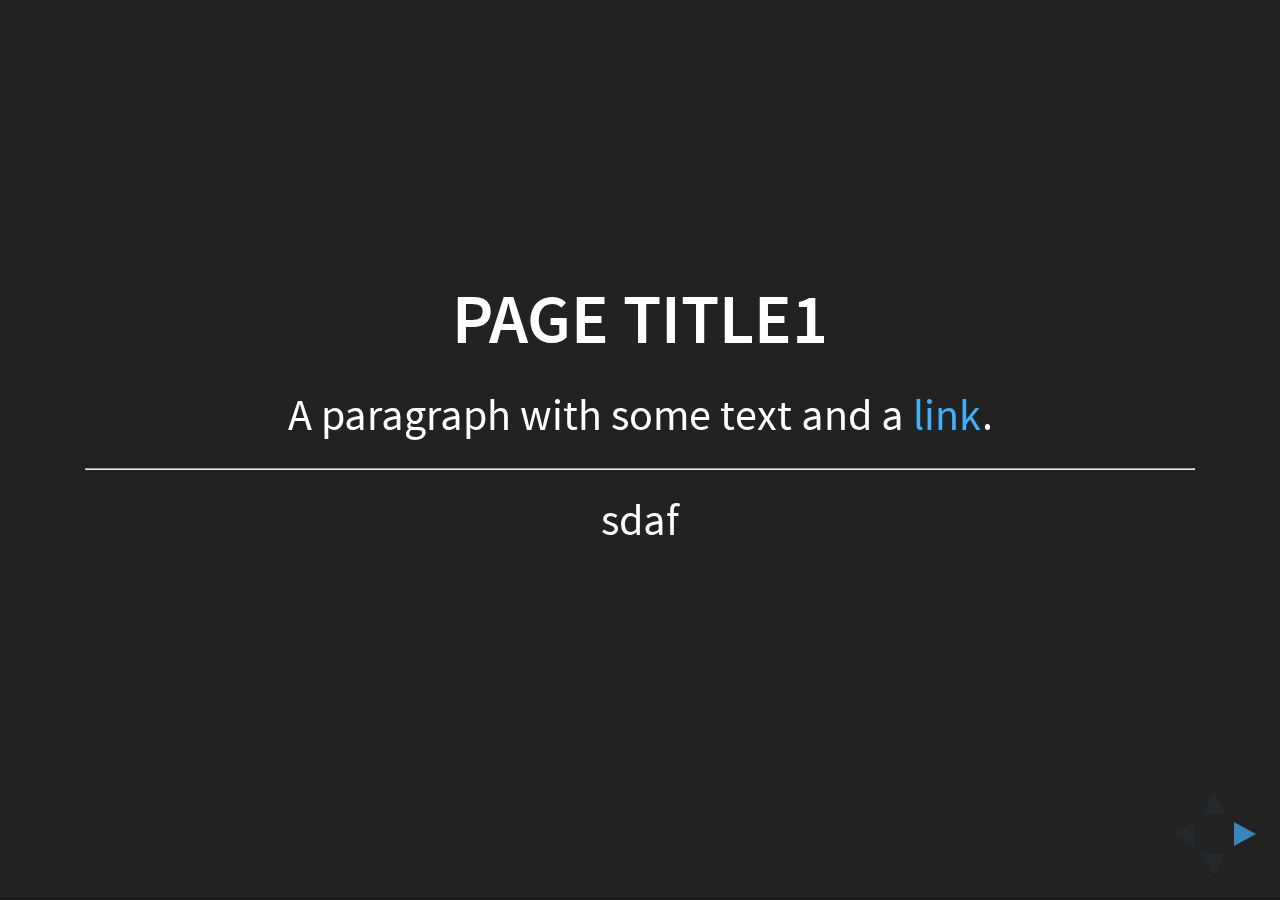
==== component/ppt.html @ bc5d35fb "add component" ====
<!doctype html>
<html>
	<head>
		<meta charset="utf-8">
		<meta name="viewport" content="width=device-width, initial-scale=1.0, maximum-scale=1.0, user-scalable=no">

		<title>reveal.js</title>

		<link rel="stylesheet" href="css/reveal.css">
		<link rel="stylesheet" href="css/theme/black.css">

		<!-- Theme used for syntax highlighting of code -->
		<link rel="stylesheet" href="lib/css/zenburn.css">

		<!-- Printing and PDF exports -->
		<script>
			var link = document.createElement( 'link' );
			link.rel = 'stylesheet';
			link.type = 'text/css';
			link.href = window.location.search.match( /print-pdf/gi ) ? 'css/print/pdf.css' : 'css/print/paper.css';
			document.getElementsByTagName( 'head' )[0].appendChild( link );
		</script>
	</head>
	<body>
		<div class="reveal">
			<div class="slides">
				<section data-markdown>
					<section data-markdown>
						<script type="text/template">
							## Page title1

							A paragraph with some text and a [link](http://hakim.se).

							---

							sdaf
						</script>
					</section>
					<section data-markdown>
						<script type="text/template">
							## Page title2

							A paragraph with some text and a [link](http://hakim.se).
						</script>
					</section>
				</section>
				<section>Slide 1</section>
				<section>Slide 1</section>
				<section>Slide 2</section>
			</div>
		</div>

		<script src="lib/js/head.min.js"></script>
		<script src="js/reveal.js"></script>

		<script>
			// More info https://github.com/hakimel/reveal.js#configuration
			Reveal.initialize({
				history: true,

				// More info https://github.com/hakimel/reveal.js#dependencies
				dependencies: [
					{ src: 'plugin/markdown/marked.js' },
					{ src: 'plugin/markdown/markdown.js' },
					{ src: 'plugin/notes/notes.js', async: true },
					{ src: 'plugin/highlight/highlight.js', async: true, callback: function() { hljs.initHighlightingOnLoad(); } }
				]
			});
		</script>
	</body>
</html>
---- component/css/reveal.css ----
/*!
 * reveal.js
 * http://lab.hakim.se/reveal-js
 * MIT licensed
 *
 * Copyright (C) 2016 Hakim El Hattab, http://hakim.se
 */
/*********************************************
 * RESET STYLES
 *********************************************/
html, body, .reveal div, .reveal span, .reveal applet, .reveal object, .reveal iframe,
.reveal h1, .reveal h2, .reveal h3, .reveal h4, .reveal h5, .reveal h6, .reveal p, .reveal blockquote, .reveal pre,
.reveal a, .reveal abbr, .reveal acronym, .reveal address, .reveal big, .reveal cite, .reveal code,
.reveal del, .reveal dfn, .reveal em, .reveal img, .reveal ins, .reveal kbd, .reveal q, .reveal s, .reveal samp,
.reveal small, .reveal strike, .reveal strong, .reveal sub, .reveal sup, .reveal tt, .reveal var,
.reveal b, .reveal u, .reveal center,
.reveal dl, .reveal dt, .reveal dd, .reveal ol, .reveal ul, .reveal li,
.reveal fieldset, .reveal form, .reveal label, .reveal legend,
.reveal table, .reveal caption, .reveal tbody, .reveal tfoot, .reveal thead, .reveal tr, .reveal th, .reveal td,
.reveal article, .reveal aside, .reveal canvas, .reveal details, .reveal embed,
.reveal figure, .reveal figcaption, .reveal footer, .reveal header, .reveal hgroup,
.reveal menu, .reveal nav, .reveal output, .reveal ruby, .reveal section, .reveal summary,
.reveal time, .reveal mark, .reveal audio, .reveal video {
  margin: 0;
  padding: 0;
  border: 0;
  font-size: 100%;
  font: inherit;
  vertical-align: baseline; }

.reveal article, .reveal aside, .reveal details, .reveal figcaption, .reveal figure,
.reveal footer, .reveal header, .reveal hgroup, .reveal menu, .reveal nav, .reveal section {
  display: block; }

/*********************************************
 * GLOBAL STYLES
 *********************************************/
html,
body {
  width: 100%;
  height: 100%;
  overflow: hidden; }

body {
  position: relative;
  line-height: 1;
  background-color: #fff;
  color: #000; }

html:-webkit-full-screen-ancestor {
  background-color: inherit; }

html:-moz-full-screen-ancestor {
  background-color: inherit; }

/*********************************************
 * VIEW FRAGMENTS
 *********************************************/
.reveal .slides section .fragment {
  opacity: 0;
  visibility: hidden;
  -webkit-transition: all .2s ease;
          transition: all .2s ease; }
  .reveal .slides section .fragment.visible {
    opacity: 1;
    visibility: visible; }

.reveal .slides section .fragment.grow {
  opacity: 1;
  visibility: visible; }
  .reveal .slides section .fragment.grow.visible {
    -webkit-transform: scale(1.3);
            transform: scale(1.3); }

.reveal .slides section .fragment.shrink {
  opacity: 1;
  visibility: visible; }
  .reveal .slides section .fragment.shrink.visible {
    -webkit-transform: scale(0.7);
            transform: scale(0.7); }

.reveal .slides section .fragment.zoom-in {
  -webkit-transform: scale(0.1);
          transform: scale(0.1); }
  .reveal .slides section .fragment.zoom-in.visible {
    -webkit-transform: none;
            transform: none; }

.reveal .slides section .fragment.fade-out {
  opacity: 1;
  visibility: visible; }
  .reveal .slides section .fragment.fade-out.visible {
    opacity: 0;
    visibility: hidden; }

.reveal .slides section .fragment.semi-fade-out {
  opacity: 1;
  visibility: visible; }
  .reveal .slides section .fragment.semi-fade-out.visible {
    opacity: 0.5;
    visibility: visible; }

.reveal .slides section .fragment.strike {
  opacity: 1;
  visibility: visible; }
  .reveal .slides section .fragment.strike.visible {
    text-decoration: line-through; }

.reveal .slides section .fragment.fade-up {
  -webkit-transform: translate(0, 20%);
          transform: translate(0, 20%); }
  .reveal .slides section .fragment.fade-up.visible {
    -webkit-transform: translate(0, 0);
            transform: translate(0, 0); }

.reveal .slides section .fragment.fade-down {
  -webkit-transform: translate(0, -20%);
          transform: translate(0, -20%); }
  .reveal .slides section .fragment.fade-down.visible {
    -webkit-transform: translate(0, 0);
            transform: translate(0, 0); }

.reveal .slides section .fragment.fade-right {
  -webkit-transform: translate(-20%, 0);
          transform: translate(-20%, 0); }
  .reveal .slides section .fragment.fade-right.visible {
    -webkit-transform: translate(0, 0);
            transform: translate(0, 0); }

.reveal .slides section .fragment.fade-left {
  -webkit-transform: translate(20%, 0);
          transform: translate(20%, 0); }
  .reveal .slides section .fragment.fade-left.visible {
    -webkit-transform: translate(0, 0);
            transform: translate(0, 0); }

.reveal .slides section .fragment.current-visible {
  opacity: 0;
  visibility: hidden; }
  .reveal .slides section .fragment.current-visible.current-fragment {
    opacity: 1;
    visibility: visible; }

.reveal .slides section .fragment.highlight-red,
.reveal .slides section .fragment.highlight-current-red,
.reveal .slides section .fragment.highlight-green,
.reveal .slides section .fragment.highlight-current-green,
.reveal .slides section .fragment.highlight-blue,
.reveal .slides section .fragment.highlight-current-blue {
  opacity: 1;
  visibility: visible; }

.reveal .slides section .fragment.highlight-red.visible {
  color: #ff2c2d; }

.reveal .slides section .fragment.highlight-green.visible {
  color: #17ff2e; }

.reveal .slides section .fragment.highlight-blue.visible {
  color: #1b91ff; }

.reveal .slides section .fragment.highlight-current-red.current-fragment {
  color: #ff2c2d; }

.reveal .slides section .fragment.highlight-current-green.current-fragment {
  color: #17ff2e; }

.reveal .slides section .fragment.highlight-current-blue.current-fragment {
  color: #1b91ff; }

/*********************************************
 * DEFAULT ELEMENT STYLES
 *********************************************/
/* Fixes issue in Chrome where italic fonts did not appear when printing to PDF */
.reveal:after {
  content: '';
  font-style: italic; }

.reveal iframe {
  z-index: 1; }

/** Prevents layering issues in certain browser/transition combinations */
.reveal a {
  position: relative; }

.reveal .stretch {
  max-width: none;
  max-height: none; }

.reveal pre.stretch code {
  height: 100%;
  max-height: 100%;
  box-sizing: border-box; }

/*********************************************
 * CONTROLS
 *********************************************/
.reveal .controls {
  display: none;
  position: fixed;
  width: 110px;
  height: 110px;
  z-index: 30;
  right: 10px;
  bottom: 10px;
  -webkit-user-select: none; }

.reveal .controls button {
  padding: 0;
  position: absolute;
  opacity: 0.05;
  width: 0;
  height: 0;
  background-color: transparent;
  border: 12px solid transparent;
  -webkit-transform: scale(0.9999);
          transform: scale(0.9999);
  -webkit-transition: all 0.2s ease;
          transition: all 0.2s ease;
  -webkit-appearance: none;
  -webkit-tap-highlight-color: transparent; }

.reveal .controls .enabled {
  opacity: 0.7;
  cursor: pointer; }

.reveal .controls .enabled:active {
  margin-top: 1px; }

.reveal .controls .navigate-left {
  top: 42px;
  border-right-width: 22px;
  border-right-color: #000; }

.reveal .controls .navigate-left.fragmented {
  opacity: 0.3; }

.reveal .controls .navigate-right {
  left: 74px;
  top: 42px;
  border-left-width: 22px;
  border-left-color: #000; }

.reveal .controls .navigate-right.fragmented {
  opacity: 0.3; }

.reveal .controls .navigate-up {
  left: 42px;
  border-bottom-width: 22px;
  border-bottom-color: #000; }

.reveal .controls .navigate-up.fragmented {
  opacity: 0.3; }

.reveal .controls .navigate-down {
  left: 42px;
  top: 74px;
  border-top-width: 22px;
  border-top-color: #000; }

.reveal .controls .navigate-down.fragmented {
  opacity: 0.3; }

/*********************************************
 * PROGRESS BAR
 *********************************************/
.reveal .progress {
  position: fixed;
  display: none;
  height: 3px;
  width: 100%;
  bottom: 0;
  left: 0;
  z-index: 10;
  background-color: rgba(0, 0, 0, 0.2); }

.reveal .progress:after {
  content: '';
  display: block;
  position: absolute;
  height: 20px;
  width: 100%;
  top: -20px; }

.reveal .progress span {
  display: block;
  height: 100%;
  width: 0px;
  background-color: #000;
  -webkit-transition: width 800ms cubic-bezier(0.26, 0.86, 0.44, 0.985);
          transition: width 800ms cubic-bezier(0.26, 0.86, 0.44, 0.985); }

/*********************************************
 * SLIDE NUMBER
 *********************************************/
.reveal .slide-number {
  position: fixed;
  display: block;
  right: 8px;
  bottom: 8px;
  z-index: 31;
  font-family: Helvetica, sans-serif;
  font-size: 12px;
  line-height: 1;
  color: #fff;
  background-color: rgba(0, 0, 0, 0.4);
  padding: 5px; }

.reveal .slide-number-delimiter {
  margin: 0 3px; }

/*********************************************
 * SLIDES
 *********************************************/
.reveal {
  position: relative;
  width: 100%;
  height: 100%;
  overflow: hidden;
  -ms-touch-action: none;
      touch-action: none; }

.reveal .slides {
  position: absolute;
  width: 100%;
  height: 100%;
  top: 0;
  right: 0;
  bottom: 0;
  left: 0;
  margin: auto;
  overflow: visible;
  z-index: 1;
  text-align: center;
  -webkit-perspective: 600px;
          perspective: 600px;
  -webkit-perspective-origin: 50% 40%;
          perspective-origin: 50% 40%; }

.reveal .slides > section {
  -ms-perspective: 600px; }

.reveal .slides > section,
.reveal .slides > section > section {
  display: none;
  position: absolute;
  width: 100%;
  padding: 20px 0px;
  z-index: 10;
  -webkit-transform-style: preserve-3d;
          transform-style: preserve-3d;
  -webkit-transition: -webkit-transform-origin 800ms cubic-bezier(0.26, 0.86, 0.44, 0.985), -webkit-transform 800ms cubic-bezier(0.26, 0.86, 0.44, 0.985), visibility 800ms cubic-bezier(0.26, 0.86, 0.44, 0.985), opacity 800ms cubic-bezier(0.26, 0.86, 0.44, 0.985);
          transition: transform-origin 800ms cubic-bezier(0.26, 0.86, 0.44, 0.985), transform 800ms cubic-bezier(0.26, 0.86, 0.44, 0.985), visibility 800ms cubic-bezier(0.26, 0.86, 0.44, 0.985), opacity 800ms cubic-bezier(0.26, 0.86, 0.44, 0.985); }

/* Global transition speed settings */
.reveal[data-transition-speed="fast"] .slides section {
  -webkit-transition-duration: 400ms;
          transition-duration: 400ms; }

.reveal[data-transition-speed="slow"] .slides section {
  -webkit-transition-duration: 1200ms;
          transition-duration: 1200ms; }

/* Slide-specific transition speed overrides */
.reveal .slides section[data-transition-speed="fast"] {
  -webkit-transition-duration: 400ms;
          transition-duration: 400ms; }

.reveal .slides section[data-transition-speed="slow"] {
  -webkit-transition-duration: 1200ms;
          transition-duration: 1200ms; }

.reveal .slides > section.stack {
  padding-top: 0;
  padding-bottom: 0; }

.reveal .slides > section.present,
.reveal .slides > section > section.present {
  display: block;
  z-index: 11;
  opacity: 1; }

.reveal.center,
.reveal.center .slides,
.reveal.center .slides section {
  min-height: 0 !important; }

/* Don't allow interaction with invisible slides */
.reveal .slides > section.future,
.reveal .slides > section > section.future,
.reveal .slides > section.past,
.reveal .slides > section > section.past {
  pointer-events: none; }

.reveal.overview .slides > section,
.reveal.overview .slides > section > section {
  pointer-events: auto; }

.reveal .slides > section.past,
.reveal .slides > section.future,
.reveal .slides > section > section.past,
.reveal .slides > section > section.future {
  opacity: 0; }

/*********************************************
 * Mixins for readability of transitions
 *********************************************/
/*********************************************
 * SLIDE TRANSITION
 * Aliased 'linear' for backwards compatibility
 *********************************************/
.reveal.slide section {
  -webkit-backface-visibility: hidden;
          backface-visibility: hidden; }

.reveal .slides > section[data-transition=slide].past,
.reveal .slides > section[data-transition~=slide-out].past,
.reveal.slide .slides > section:not([data-transition]).past {
  -webkit-transform: translate(-150%, 0);
          transform: translate(-150%, 0); }

.reveal .slides > section[data-transition=slide].future,
.reveal .slides > section[data-transition~=slide-in].future,
.reveal.slide .slides > section:not([data-transition]).future {
  -webkit-transform: translate(150%, 0);
          transform: translate(150%, 0); }

.reveal .slides > section > section[data-transition=slide].past,
.reveal .slides > section > section[data-transition~=slide-out].past,
.reveal.slide .slides > section > section:not([data-transition]).past {
  -webkit-transform: translate(0, -150%);
          transform: translate(0, -150%); }

.reveal .slides > section > section[data-transition=slide].future,
.reveal .slides > section > section[data-transition~=slide-in].future,
.reveal.slide .slides > section > section:not([data-transition]).future {
  -webkit-transform: translate(0, 150%);
          transform: translate(0, 150%); }

.reveal.linear section {
  -webkit-backface-visibility: hidden;
          backface-visibility: hidden; }

.reveal .slides > section[data-transition=linear].past,
.reveal .slides > section[data-transition~=linear-out].past,
.reveal.linear .slides > section:not([data-transition]).past {
  -webkit-transform: translate(-150%, 0);
          transform: translate(-150%, 0); }

.reveal .slides > section[data-transition=linear].future,
.reveal .slides > section[data-transition~=linear-in].future,
.reveal.linear .slides > section:not([data-transition]).future {
  -webkit-transform: translate(150%, 0);
          transform: translate(150%, 0); }

.reveal .slides > section > section[data-transition=linear].past,
.reveal .slides > section > section[data-transition~=linear-out].past,
.reveal.linear .slides > section > section:not([data-transition]).past {
  -webkit-transform: translate(0, -150%);
          transform: translate(0, -150%); }

.reveal .slides > section > section[data-transition=linear].future,
.reveal .slides > section > section[data-transition~=linear-in].future,
.reveal.linear .slides > section > section:not([data-transition]).future {
  -webkit-transform: translate(0, 150%);
          transform: translate(0, 150%); }

/*********************************************
 * CONVEX TRANSITION
 * Aliased 'default' for backwards compatibility
 *********************************************/
.reveal .slides > section[data-transition=default].past,
.reveal .slides > section[data-transition~=default-out].past,
.reveal.default .slides > section:not([data-transition]).past {
  -webkit-transform: translate3d(-100%, 0, 0) rotateY(-90deg) translate3d(-100%, 0, 0);
          transform: translate3d(-100%, 0, 0) rotateY(-90deg) translate3d(-100%, 0, 0); }

.reveal .slides > section[data-transition=default].future,
.reveal .slides > section[data-transition~=default-in].future,
.reveal.default .slides > section:not([data-transition]).future {
  -webkit-transform: translate3d(100%, 0, 0) rotateY(90deg) translate3d(100%, 0, 0);
          transform: translate3d(100%, 0, 0) rotateY(90deg) translate3d(100%, 0, 0); }

.reveal .slides > section > section[data-transition=default].past,
.reveal .slides > section > section[data-transition~=default-out].past,
.reveal.default .slides > section > section:not([data-transition]).past {
  -webkit-transform: translate3d(0, -300px, 0) rotateX(70deg) translate3d(0, -300px, 0);
          transform: translate3d(0, -300px, 0) rotateX(70deg) translate3d(0, -300px, 0); }

.reveal .slides > section > section[data-transition=default].future,
.reveal .slides > section > section[data-transition~=default-in].future,
.reveal.default .slides > section > section:not([data-transition]).future {
  -webkit-transform: translate3d(0, 300px, 0) rotateX(-70deg) translate3d(0, 300px, 0);
          transform: translate3d(0, 300px, 0) rotateX(-70deg) translate3d(0, 300px, 0); }

.reveal .slides > section[data-transition=convex].past,
.reveal .slides > section[data-transition~=convex-out].past,
.reveal.convex .slides > section:not([data-transition]).past {
  -webkit-transform: translate3d(-100%, 0, 0) rotateY(-90deg) translate3d(-100%, 0, 0);
          transform: translate3d(-100%, 0, 0) rotateY(-90deg) translate3d(-100%, 0, 0); }

.reveal .slides > section[data-transition=convex].future,
.reveal .slides > section[data-transition~=convex-in].future,
.reveal.convex .slides > section:not([data-transition]).future {
  -webkit-transform: translate3d(100%, 0, 0) rotateY(90deg) translate3d(100%, 0, 0);
          transform: translate3d(100%, 0, 0) rotateY(90deg) translate3d(100%, 0, 0); }

.reveal .slides > section > section[data-transition=convex].past,
.reveal .slides > section > section[data-transition~=convex-out].past,
.reveal.convex .slides > section > section:not([data-transition]).past {
  -webkit-transform: translate3d(0, -300px, 0) rotateX(70deg) translate3d(0, -300px, 0);
          transform: translate3d(0, -300px, 0) rotateX(70deg) translate3d(0, -300px, 0); }

.reveal .slides > section > section[data-transition=convex].future,
.reveal .slides > section > section[data-transition~=convex-in].future,
.reveal.convex .slides > section > section:not([data-transition]).future {
  -webkit-transform: translate3d(0, 300px, 0) rotateX(-70deg) translate3d(0, 300px, 0);
          transform: translate3d(0, 300px, 0) rotateX(-70deg) translate3d(0, 300px, 0); }

/*********************************************
 * CONCAVE TRANSITION
 *********************************************/
.reveal .slides > section[data-transition=concave].past,
.reveal .slides > section[data-transition~=concave-out].past,
.reveal.concave .slides > section:not([data-transition]).past {
  -webkit-transform: translate3d(-100%, 0, 0) rotateY(90deg) translate3d(-100%, 0, 0);
          transform: translate3d(-100%, 0, 0) rotateY(90deg) translate3d(-100%, 0, 0); }

.reveal .slides > section[data-transition=concave].future,
.reveal .slides > section[data-transition~=concave-in].future,
.reveal.concave .slides > section:not([data-transition]).future {
  -webkit-transform: translate3d(100%, 0, 0) rotateY(-90deg) translate3d(100%, 0, 0);
          transform: translate3d(100%, 0, 0) rotateY(-90deg) translate3d(100%, 0, 0); }

.reveal .slides > section > section[data-transition=concave].past,
.reveal .slides > section > section[data-transition~=concave-out].past,
.reveal.concave .slides > section > section:not([data-transition]).past {
  -webkit-transform: translate3d(0, -80%, 0) rotateX(-70deg) translate3d(0, -80%, 0);
          transform: translate3d(0, -80%, 0) rotateX(-70deg) translate3d(0, -80%, 0); }

.reveal .slides > section > section[data-transition=concave].future,
.reveal .slides > section > section[data-transition~=concave-in].future,
.reveal.concave .slides > section > section:not([data-transition]).future {
  -webkit-transform: translate3d(0, 80%, 0) rotateX(70deg) translate3d(0, 80%, 0);
          transform: translate3d(0, 80%, 0) rotateX(70deg) translate3d(0, 80%, 0); }

/*********************************************
 * ZOOM TRANSITION
 *********************************************/
.reveal .slides section[data-transition=zoom],
.reveal.zoom .slides section:not([data-transition]) {
  -webkit-transition-timing-function: ease;
          transition-timing-function: ease; }

.reveal .slides > section[data-transition=zoom].past,
.reveal .slides > section[data-transition~=zoom-out].past,
.reveal.zoom .slides > section:not([data-transition]).past {
  visibility: hidden;
  -webkit-transform: scale(16);
          transform: scale(16); }

.reveal .slides > section[data-transition=zoom].future,
.reveal .slides > section[data-transition~=zoom-in].future,
.reveal.zoom .slides > section:not([data-transition]).future {
  visibility: hidden;
  -webkit-transform: scale(0.2);
          transform: scale(0.2); }

.reveal .slides > section > section[data-transition=zoom].past,
.reveal .slides > section > section[data-transition~=zoom-out].past,
.reveal.zoom .slides > section > section:not([data-transition]).past {
  -webkit-transform: translate(0, -150%);
          transform: translate(0, -150%); }

.reveal .slides > section > section[data-transition=zoom].future,
.reveal .slides > section > section[data-transition~=zoom-in].future,
.reveal.zoom .slides > section > section:not([data-transition]).future {
  -webkit-transform: translate(0, 150%);
          transform: translate(0, 150%); }

/*********************************************
 * CUBE TRANSITION
 *********************************************/
.reveal.cube .slides {
  -webkit-perspective: 1300px;
          perspective: 1300px; }

.reveal.cube .slides section {
  padding: 30px;
  min-height: 700px;
  -webkit-backface-visibility: hidden;
          backface-visibility: hidden;
  box-sizing: border-box; }

.reveal.center.cube .slides section {
  min-height: 0; }

.reveal.cube .slides section:not(.stack):before {
  content: '';
  position: absolute;
  display: block;
  width: 100%;
  height: 100%;
  left: 0;
  top: 0;
  background: rgba(0, 0, 0, 0.1);
  border-radius: 4px;
  -webkit-transform: translateZ(-20px);
          transform: translateZ(-20px); }

.reveal.cube .slides section:not(.stack):after {
  content: '';
  position: absolute;
  display: block;
  width: 90%;
  height: 30px;
  left: 5%;
  bottom: 0;
  background: none;
  z-index: 1;
  border-radius: 4px;
  box-shadow: 0px 95px 25px rgba(0, 0, 0, 0.2);
  -webkit-transform: translateZ(-90px) rotateX(65deg);
          transform: translateZ(-90px) rotateX(65deg); }

.reveal.cube .slides > section.stack {
  padding: 0;
  background: none; }

.reveal.cube .slides > section.past {
  -webkit-transform-origin: 100% 0%;
          transform-origin: 100% 0%;
  -webkit-transform: translate3d(-100%, 0, 0) rotateY(-90deg);
          transform: translate3d(-100%, 0, 0) rotateY(-90deg); }

.reveal.cube .slides > section.future {
  -webkit-transform-origin: 0% 0%;
          transform-origin: 0% 0%;
  -webkit-transform: translate3d(100%, 0, 0) rotateY(90deg);
          transform: translate3d(100%, 0, 0) rotateY(90deg); }

.reveal.cube .slides > section > section.past {
  -webkit-transform-origin: 0% 100%;
          transform-origin: 0% 100%;
  -webkit-transform: translate3d(0, -100%, 0) rotateX(90deg);
          transform: translate3d(0, -100%, 0) rotateX(90deg); }

.reveal.cube .slides > section > section.future {
  -webkit-transform-origin: 0% 0%;
          transform-origin: 0% 0%;
  -webkit-transform: translate3d(0, 100%, 0) rotateX(-90deg);
          transform: translate3d(0, 100%, 0) rotateX(-90deg); }

/*********************************************
 * PAGE TRANSITION
 *********************************************/
.reveal.page .slides {
  -webkit-perspective-origin: 0% 50%;
          perspective-origin: 0% 50%;
  -webkit-perspective: 3000px;
          perspective: 3000px; }

.reveal.page .slides section {
  padding: 30px;
  min-height: 700px;
  box-sizing: border-box; }

.reveal.page .slides section.past {
  z-index: 12; }

.reveal.page .slides section:not(.stack):before {
  content: '';
  position: absolute;
  display: block;
  width: 100%;
  height: 100%;
  left: 0;
  top: 0;
  background: rgba(0, 0, 0, 0.1);
  -webkit-transform: translateZ(-20px);
          transform: translateZ(-20px); }

.reveal.page .slides section:not(.stack):after {
  content: '';
  position: absolute;
  display: block;
  width: 90%;
  height: 30px;
  left: 5%;
  bottom: 0;
  background: none;
  z-index: 1;
  border-radius: 4px;
  box-shadow: 0px 95px 25px rgba(0, 0, 0, 0.2);
  -webkit-transform: translateZ(-90px) rotateX(65deg); }

.reveal.page .slides > section.stack {
  padding: 0;
  background: none; }

.reveal.page .slides > section.past {
  -webkit-transform-origin: 0% 0%;
          transform-origin: 0% 0%;
  -webkit-transform: translate3d(-40%, 0, 0) rotateY(-80deg);
          transform: translate3d(-40%, 0, 0) rotateY(-80deg); }

.reveal.page .slides > section.future {
  -webkit-transform-origin: 100% 0%;
          transform-origin: 100% 0%;
  -webkit-transform: translate3d(0, 0, 0);
          transform: translate3d(0, 0, 0); }

.reveal.page .slides > section > section.past {
  -webkit-transform-origin: 0% 0%;
          transform-origin: 0% 0%;
  -webkit-transform: translate3d(0, -40%, 0) rotateX(80deg);
          transform: translate3d(0, -40%, 0) rotateX(80deg); }

.reveal.page .slides > section > section.future {
  -webkit-transform-origin: 0% 100%;
          transform-origin: 0% 100%;
  -webkit-transform: translate3d(0, 0, 0);
          transform: translate3d(0, 0, 0); }

/*********************************************
 * FADE TRANSITION
 *********************************************/
.reveal .slides section[data-transition=fade],
.reveal.fade .slides section:not([data-transition]),
.reveal.fade .slides > section > section:not([data-transition]) {
  -webkit-transform: none;
          transform: none;
  -webkit-transition: opacity 0.5s;
          transition: opacity 0.5s; }

.reveal.fade.overview .slides section,
.reveal.fade.overview .slides > section > section {
  -webkit-transition: none;
          transition: none; }

/*********************************************
 * NO TRANSITION
 *********************************************/
.reveal .slides section[data-transition=none],
.reveal.none .slides section:not([data-transition]) {
  -webkit-transform: none;
          transform: none;
  -webkit-transition: none;
          transition: none; }

/*********************************************
 * PAUSED MODE
 *********************************************/
.reveal .pause-overlay {
  position: absolute;
  top: 0;
  left: 0;
  width: 100%;
  height: 100%;
  background: black;
  visibility: hidden;
  opacity: 0;
  z-index: 100;
  -webkit-transition: all 1s ease;
          transition: all 1s ease; }

.reveal.paused .pause-overlay {
  visibility: visible;
  opacity: 1; }

/*********************************************
 * FALLBACK
 *********************************************/
.no-transforms {
  overflow-y: auto; }

.no-transforms .reveal .slides {
  position: relative;
  width: 80%;
  height: auto !important;
  top: 0;
  left: 50%;
  margin: 0;
  text-align: center; }

.no-transforms .reveal .controls,
.no-transforms .reveal .progress {
  display: none !important; }

.no-transforms .reveal .slides section {
  display: block !important;
  opacity: 1 !important;
  position: relative !important;
  height: auto;
  min-height: 0;
  top: 0;
  left: -50%;
  margin: 70px 0;
  -webkit-transform: none;
          transform: none; }

.no-transforms .reveal .slides section section {
  left: 0; }

.reveal .no-transition,
.reveal .no-transition * {
  -webkit-transition: none !important;
          transition: none !important; }

/*********************************************
 * PER-SLIDE BACKGROUNDS
 *********************************************/
.reveal .backgrounds {
  position: absolute;
  width: 100%;
  height: 100%;
  top: 0;
  left: 0;
  -webkit-perspective: 600px;
          perspective: 600px; }

.reveal .slide-background {
  display: none;
  position: absolute;
  width: 100%;
  height: 100%;
  opacity: 0;
  visibility: hidden;
  background-color: transparent;
  background-position: 50% 50%;
  background-repeat: no-repeat;
  background-size: cover;
  -webkit-transition: all 800ms cubic-bezier(0.26, 0.86, 0.44, 0.985);
          transition: all 800ms cubic-bezier(0.26, 0.86, 0.44, 0.985); }

.reveal .slide-background.stack {
  display: block; }

.reveal .slide-background.present {
  opacity: 1;
  visibility: visible; }

.print-pdf .reveal .slide-background {
  opacity: 1 !important;
  visibility: visible !important; }

/* Video backgrounds */
.reveal .slide-background video {
  position: absolute;
  width: 100%;
  height: 100%;
  max-width: none;
  max-height: none;
  top: 0;
  left: 0; }

/* Immediate transition style */
.reveal[data-background-transition=none] > .backgrounds .slide-background,
.reveal > .backgrounds .slide-background[data-background-transition=none] {
  -webkit-transition: none;
          transition: none; }

/* Slide */
.reveal[data-background-transition=slide] > .backgrounds .slide-background,
.reveal > .backgrounds .slide-background[data-background-transition=slide] {
  opacity: 1;
  -webkit-backface-visibility: hidden;
          backface-visibility: hidden; }

.reveal[data-background-transition=slide] > .backgrounds .slide-background.past,
.reveal > .backgrounds .slide-background.past[data-background-transition=slide] {
  -webkit-transform: translate(-100%, 0);
          transform: translate(-100%, 0); }

.reveal[data-background-transition=slide] > .backgrounds .slide-background.future,
.reveal > .backgrounds .slide-background.future[data-background-transition=slide] {
  -webkit-transform: translate(100%, 0);
          transform: translate(100%, 0); }

.reveal[data-background-transition=slide] > .backgrounds .slide-background > .slide-background.past,
.reveal > .backgrounds .slide-background > .slide-background.past[data-background-transition=slide] {
  -webkit-transform: translate(0, -100%);
          transform: translate(0, -100%); }

.reveal[data-background-transition=slide] > .backgrounds .slide-background > .slide-background.future,
.reveal > .backgrounds .slide-background > .slide-background.future[data-background-transition=slide] {
  -webkit-transform: translate(0, 100%);
          transform: translate(0, 100%); }

/* Convex */
.reveal[data-background-transition=convex] > .backgrounds .slide-background.past,
.reveal > .backgrounds .slide-background.past[data-background-transition=convex] {
  opacity: 0;
  -webkit-transform: translate3d(-100%, 0, 0) rotateY(-90deg) translate3d(-100%, 0, 0);
          transform: translate3d(-100%, 0, 0) rotateY(-90deg) translate3d(-100%, 0, 0); }

.reveal[data-background-transition=convex] > .backgrounds .slide-background.future,
.reveal > .backgrounds .slide-background.future[data-background-transition=convex] {
  opacity: 0;
  -webkit-transform: translate3d(100%, 0, 0) rotateY(90deg) translate3d(100%, 0, 0);
          transform: translate3d(100%, 0, 0) rotateY(90deg) translate3d(100%, 0, 0); }

.reveal[data-background-transition=convex] > .backgrounds .slide-background > .slide-background.past,
.reveal > .backgrounds .slide-background > .slide-background.past[data-background-transition=convex] {
  opacity: 0;
  -webkit-transform: translate3d(0, -100%, 0) rotateX(90deg) translate3d(0, -100%, 0);
          transform: translate3d(0, -100%, 0) rotateX(90deg) translate3d(0, -100%, 0); }

.reveal[data-background-transition=convex] > .backgrounds .slide-background > .slide-background.future,
.reveal > .backgrounds .slide-background > .slide-background.future[data-background-transition=convex] {
  opacity: 0;
  -webkit-transform: translate3d(0, 100%, 0) rotateX(-90deg) translate3d(0, 100%, 0);
          transform: translate3d(0, 100%, 0) rotateX(-90deg) translate3d(0, 100%, 0); }

/* Concave */
.reveal[data-background-transition=concave] > .backgrounds .slide-background.past,
.reveal > .backgrounds .slide-background.past[data-background-transition=concave] {
  opacity: 0;
  -webkit-transform: translate3d(-100%, 0, 0) rotateY(90deg) translate3d(-100%, 0, 0);
          transform: translate3d(-100%, 0, 0) rotateY(90deg) translate3d(-100%, 0, 0); }

.reveal[data-background-transition=concave] > .backgrounds .slide-background.future,
.reveal > .backgrounds .slide-background.future[data-background-transition=concave] {
  opacity: 0;
  -webkit-transform: translate3d(100%, 0, 0) rotateY(-90deg) translate3d(100%, 0, 0);
          transform: translate3d(100%, 0, 0) rotateY(-90deg) translate3d(100%, 0, 0); }

.reveal[data-background-transition=concave] > .backgrounds .slide-background > .slide-background.past,
.reveal > .backgrounds .slide-background > .slide-background.past[data-background-transition=concave] {
  opacity: 0;
  -webkit-transform: translate3d(0, -100%, 0) rotateX(-90deg) translate3d(0, -100%, 0);
          transform: translate3d(0, -100%, 0) rotateX(-90deg) translate3d(0, -100%, 0); }

.reveal[data-background-transition=concave] > .backgrounds .slide-background > .slide-background.future,
.reveal > .backgrounds .slide-background > .slide-background.future[data-background-transition=concave] {
  opacity: 0;
  -webkit-transform: translate3d(0, 100%, 0) rotateX(90deg) translate3d(0, 100%, 0);
          transform: translate3d(0, 100%, 0) rotateX(90deg) translate3d(0, 100%, 0); }

/* Zoom */
.reveal[data-background-transition=zoom] > .backgrounds .slide-background,
.reveal > .backgrounds .slide-background[data-background-transition=zoom] {
  -webkit-transition-timing-function: ease;
          transition-timing-function: ease; }

.reveal[data-background-transition=zoom] > .backgrounds .slide-background.past,
.reveal > .backgrounds .slide-background.past[data-background-transition=zoom] {
  opacity: 0;
  visibility: hidden;
  -webkit-transform: scale(16);
          transform: scale(16); }

.reveal[data-background-transition=zoom] > .backgrounds .slide-background.future,
.reveal > .backgrounds .slide-background.future[data-background-transition=zoom] {
  opacity: 0;
  visibility: hidden;
  -webkit-transform: scale(0.2);
          transform: scale(0.2); }

.reveal[data-background-transition=zoom] > .backgrounds .slide-background > .slide-background.past,
.reveal > .backgrounds .slide-background > .slide-background.past[data-background-transition=zoom] {
  opacity: 0;
  visibility: hidden;
  -webkit-transform: scale(16);
          transform: scale(16); }

.reveal[data-background-transition=zoom] > .backgrounds .slide-background > .slide-background.future,
.reveal > .backgrounds .slide-background > .slide-background.future[data-background-transition=zoom] {
  opacity: 0;
  visibility: hidden;
  -webkit-transform: scale(0.2);
          transform: scale(0.2); }

/* Global transition speed settings */
.reveal[data-transition-speed="fast"] > .backgrounds .slide-background {
  -webkit-transition-duration: 400ms;
          transition-duration: 400ms; }

.reveal[data-transition-speed="slow"] > .backgrounds .slide-background {
  -webkit-transition-duration: 1200ms;
          transition-duration: 1200ms; }

/*********************************************
 * OVERVIEW
 *********************************************/
.reveal.overview {
  -webkit-perspective-origin: 50% 50%;
          perspective-origin: 50% 50%;
  -webkit-perspective: 700px;
          perspective: 700px; }
  .reveal.overview .slides section {
    height: 100%;
    top: 0 !important;
    opacity: 1 !important;
    overflow: hidden;
    visibility: visible !important;
    cursor: pointer;
    box-sizing: border-box; }
  .reveal.overview .slides section:hover,
  .reveal.overview .slides section.present {
    outline: 10px solid rgba(150, 150, 150, 0.4);
    outline-offset: 10px; }
  .reveal.overview .slides section .fragment {
    opacity: 1;
    -webkit-transition: none;
            transition: none; }
  .reveal.overview .slides section:after,
  .reveal.overview .slides section:before {
    display: none !important; }
  .reveal.overview .slides > section.stack {
    padding: 0;
    top: 0 !important;
    background: none;
    outline: none;
    overflow: visible; }
  .reveal.overview .backgrounds {
    -webkit-perspective: inherit;
            perspective: inherit; }
  .reveal.overview .backgrounds .slide-background {
    opacity: 1;
    visibility: visible;
    outline: 10px solid rgba(150, 150, 150, 0.1);
    outline-offset: 10px; }

.reveal.overview .slides section,
.reveal.overview-deactivating .slides section {
  -webkit-transition: none;
          transition: none; }

.reveal.overview .backgrounds .slide-background,
.reveal.overview-deactivating .backgrounds .slide-background {
  -webkit-transition: none;
          transition: none; }

.reveal.overview-animated .slides {
  -webkit-transition: -webkit-transform 0.4s ease;
          transition: transform 0.4s ease; }

/*********************************************
 * RTL SUPPORT
 *********************************************/
.reveal.rtl .slides,
.reveal.rtl .slides h1,
.reveal.rtl .slides h2,
.reveal.rtl .slides h3,
.reveal.rtl .slides h4,
.reveal.rtl .slides h5,
.reveal.rtl .slides h6 {
  direction: rtl;
  font-family: sans-serif; }

.reveal.rtl pre,
.reveal.rtl code {
  direction: ltr; }

.reveal.rtl ol,
.reveal.rtl ul {
  text-align: right; }

.reveal.rtl .progress span {
  float: right; }

/*********************************************
 * PARALLAX BACKGROUND
 *********************************************/
.reveal.has-parallax-background .backgrounds {
  -webkit-transition: all 0.8s ease;
          transition: all 0.8s ease; }

/* Global transition speed settings */
.reveal.has-parallax-background[data-transition-speed="fast"] .backgrounds {
  -webkit-transition-duration: 400ms;
          transition-duration: 400ms; }

.reveal.has-parallax-background[data-transition-speed="slow"] .backgrounds {
  -webkit-transition-duration: 1200ms;
          transition-duration: 1200ms; }

/*********************************************
 * LINK PREVIEW OVERLAY
 *********************************************/
.reveal .overlay {
  position: absolute;
  top: 0;
  left: 0;
  width: 100%;
  height: 100%;
  z-index: 1000;
  background: rgba(0, 0, 0, 0.9);
  opacity: 0;
  visibility: hidden;
  -webkit-transition: all 0.3s ease;
          transition: all 0.3s ease; }

.reveal .overlay.visible {
  opacity: 1;
  visibility: visible; }

.reveal .overlay .spinner {
  position: absolute;
  display: block;
  top: 50%;
  left: 50%;
  width: 32px;
  height: 32px;
  margin: -16px 0 0 -16px;
  z-index: 10;
  background-image: url([data-uri]%2F%2F%2F6%2Bvr8nJybW1tcDAwOjo6Nvb26ioqKOjo7Ozs%2FLy8vz8%2FAAAAAAAAAAAACH%2FC05FVFNDQVBFMi4wAwEAAAAh%2FhpDcmVhdGVkIHdpdGggYWpheGxvYWQuaW5mbwAh%[base64]%2FV%2FnmOM82XiHRLYKhKP1oZmADdEAAAh%2BQQJCgAAACwAAAAAIAAgAAAE6hDISWlZpOrNp1lGNRSdRpDUolIGw5RUYhhHukqFu8DsrEyqnWThGvAmhVlteBvojpTDDBUEIFwMFBRAmBkSgOrBFZogCASwBDEY%2FCZSg7GSE0gSCjQBMVG023xWBhklAnoEdhQEfyNqMIcKjhRsjEdnezB%2BA4k8gTwJhFuiW4dokXiloUepBAp5qaKpp6%2BHo7aWW54wl7obvEe0kRuoplCGepwSx2jJvqHEmGt6whJpGpfJCHmOoNHKaHx61WiSR92E4lbFoq%2BB6QDtuetcaBPnW6%2BO7wDHpIiK9SaVK5GgV543tzjgGcghAgAh%[base64]%2B%2BG%2Bw48edZPK%2BM6hLJpQg484enXIdQFSS1u6UhksENEQAAIfkECQoAAAAsAAAAACAAIAAABOcQyEmpGKLqzWcZRVUQnZYg1aBSh2GUVEIQ2aQOE%2BG%2BcD4ntpWkZQj1JIiZIogDFFyHI0UxQwFugMSOFIPJftfVAEoZLBbcLEFhlQiqGp1Vd140AUklUN3eCA51C1EWMzMCezCBBmkxVIVHBWd3HHl9JQOIJSdSnJ0TDKChCwUJjoWMPaGqDKannasMo6WnM562R5YluZRwur0wpgqZE7NKUm%2BFNRPIhjBJxKZteWuIBMN4zRMIVIhffcgojwCF117i4nlLnY5ztRLsnOk%2BaV%2BoJY7V7m76PdkS4trKcdg0Zc0tTcKkRAAAIfkECQoAAAAsAAAAACAAIAAABO4QyEkpKqjqzScpRaVkXZWQEximw1BSCUEIlDohrft6cpKCk5xid5MNJTaAIkekKGQkWyKHkvhKsR7ARmitkAYDYRIbUQRQjWBwJRzChi9CRlBcY1UN4g0%[base64]%[base64]%2BE71SRQeyqUToLA7VxF0JDyIQh%2FMVVPMt1ECZlfcjZJ9mIKoaTl1MRIl5o4CUKXOwmyrCInCKqcWtvadL2SYhyASyNDJ0uIiRMDjI0Fd30%2FiI2UA5GSS5UDj2l6NoqgOgN4gksEBgYFf0FDqKgHnyZ9OX8HrgYHdHpcHQULXAS2qKpENRg7eAMLC7kTBaixUYFkKAzWAAnLC7FLVxLWDBLKCwaKTULgEwbLA4hJtOkSBNqITT3xEgfLpBtzE%2FjiuL04RGEBgwWhShRgQExHBAAh%2BQQJCgAAACwAAAAAIAAgAAAE7xDISWlSqerNpyJKhWRdlSAVoVLCWk6JKlAqAavhO9UkUHsqlE6CwO1cRdCQ8iEIfzFVTzLdRAmZX3I2SfZiCqGk5dTESJeaOAlClzsJsqwiJwiqnFrb2nS9kmIcgEsjQydLiIlHehhpejaIjzh9eomSjZR%[base64]%2BE71SRQeyqUToLA7VxF0JDyIQh%[base64]%2BE71SRQeyqUToLA7VxF0JDyIQh%2FMVVPMt1ECZlfcjZJ9mIKoaTl1MRIl5o4CUKXOwmyrCInCKqcWtvadL2SYhyASyNDJ0uIiUd6GAULDJCRiXo1CpGXDJOUjY%2BYip9DhToJA4RBLwMLCwVDfRgbBAaqqoZ1XBMHswsHtxtFaH1iqaoGNgAIxRpbFAgfPQSqpbgGBqUD1wBXeCYp1AYZ19JJOYgH1KwA4UBvQwXUBxPqVD9L3sbp2BNk2xvvFPJd%2BMFCN6HAAIKgNggY0KtEBAAh%[base64]%2BvsYMDAzZQPC9VCNkDWUhGkuE5PxJNwiUK4UfLzOlD4WvzAHaoG9nxPi5d%2BjYUqfAhhykOFwJWiAAAIfkECQoAAAAsAAAAACAAIAAABPAQyElpUqnqzaciSoVkXVUMFaFSwlpOCcMYlErAavhOMnNLNo8KsZsMZItJEIDIFSkLGQoQTNhIsFehRww2CQLKF0tYGKYSg%2BygsZIuNqJksKgbfgIGepNo2cIUB3V1B3IvNiBYNQaDSTtfhhx0CwVPI0UJe0%2Bbm4g5VgcGoqOcnjmjqDSdnhgEoamcsZuXO1aWQy8KAwOAuTYYGwi7w5h%2BKr0SJ8MFihpNbx%2B4Erq7BYBuzsdiH1jCAzoSfl0rVirNbRXlBBlLX%2BBP0XJLAPGzTkAuAOqb0WT5AH7OcdCm5B8TgRwSRKIHQtaLCwg1RAAAOwAAAAAAAAAAAA%3D%3D);
  visibility: visible;
  opacity: 0.6;
  -webkit-transition: all 0.3s ease;
          transition: all 0.3s ease; }

.reveal .overlay header {
  position: absolute;
  left: 0;
  top: 0;
  width: 100%;
  height: 40px;
  z-index: 2;
  border-bottom: 1px solid #222; }

.reveal .overlay header a {
  display: inline-block;
  width: 40px;
  height: 40px;
  padding: 0 10px;
  float: right;
  opacity: 0.6;
  box-sizing: border-box; }

.reveal .overlay header a:hover {
  opacity: 1; }

.reveal .overlay header a .icon {
  display: inline-block;
  width: 20px;
  height: 20px;
  background-position: 50% 50%;
  background-size: 100%;
  background-repeat: no-repeat; }

.reveal .overlay header a.close .icon {
  background-image: url([data-uri]); }

.reveal .overlay header a.external .icon {
  background-image: url([data-uri]); }

.reveal .overlay .viewport {
  position: absolute;
  display: -webkit-box;
  display: -webkit-flex;
  display: -ms-flexbox;
  display: flex;
  top: 40px;
  right: 0;
  bottom: 0;
  left: 0; }

.reveal .overlay.overlay-preview .viewport iframe {
  width: 100%;
  height: 100%;
  max-width: 100%;
  max-height: 100%;
  border: 0;
  opacity: 0;
  visibility: hidden;
  -webkit-transition: all 0.3s ease;
          transition: all 0.3s ease; }

.reveal .overlay.overlay-preview.loaded .viewport iframe {
  opacity: 1;
  visibility: visible; }

.reveal .overlay.overlay-preview.loaded .spinner {
  opacity: 0;
  visibility: hidden;
  -webkit-transform: scale(0.2);
          transform: scale(0.2); }

.reveal .overlay.overlay-help .viewport {
  overflow: auto;
  color: #fff; }

.reveal .overlay.overlay-help .viewport .viewport-inner {
  width: 600px;
  margin: auto;
  padding: 20px 20px 80px 20px;
  text-align: center;
  letter-spacing: normal; }

.reveal .overlay.overlay-help .viewport .viewport-inner .title {
  font-size: 20px; }

.reveal .overlay.overlay-help .viewport .viewport-inner table {
  border: 1px solid #fff;
  border-collapse: collapse;
  font-size: 16px; }

.reveal .overlay.overlay-help .viewport .viewport-inner table th,
.reveal .overlay.overlay-help .viewport .viewport-inner table td {
  width: 200px;
  padding: 14px;
  border: 1px solid #fff;
  vertical-align: middle; }

.reveal .overlay.overlay-help .viewport .viewport-inner table th {
  padding-top: 20px;
  padding-bottom: 20px; }

/*********************************************
 * PLAYBACK COMPONENT
 *********************************************/
.reveal .playback {
  position: fixed;
  left: 15px;
  bottom: 20px;
  z-index: 30;
  cursor: pointer;
  -webkit-transition: all 400ms ease;
          transition: all 400ms ease; }

.reveal.overview .playback {
  opacity: 0;
  visibility: hidden; }

/*********************************************
 * ROLLING LINKS
 *********************************************/
.reveal .roll {
  display: inline-block;
  line-height: 1.2;
  overflow: hidden;
  vertical-align: top;
  -webkit-perspective: 400px;
          perspective: 400px;
  -webkit-perspective-origin: 50% 50%;
          perspective-origin: 50% 50%; }

.reveal .roll:hover {
  background: none;
  text-shadow: none; }

.reveal .roll span {
  display: block;
  position: relative;
  padding: 0 2px;
  pointer-events: none;
  -webkit-transition: all 400ms ease;
          transition: all 400ms ease;
  -webkit-transform-origin: 50% 0%;
          transform-origin: 50% 0%;
  -webkit-transform-style: preserve-3d;
          transform-style: preserve-3d;
  -webkit-backface-visibility: hidden;
          backface-visibility: hidden; }

.reveal .roll:hover span {
  background: rgba(0, 0, 0, 0.5);
  -webkit-transform: translate3d(0px, 0px, -45px) rotateX(90deg);
          transform: translate3d(0px, 0px, -45px) rotateX(90deg); }

.reveal .roll span:after {
  content: attr(data-title);
  display: block;
  position: absolute;
  left: 0;
  top: 0;
  padding: 0 2px;
  -webkit-backface-visibility: hidden;
          backface-visibility: hidden;
  -webkit-transform-origin: 50% 0%;
          transform-origin: 50% 0%;
  -webkit-transform: translate3d(0px, 110%, 0px) rotateX(-90deg);
          transform: translate3d(0px, 110%, 0px) rotateX(-90deg); }

/*********************************************
 * SPEAKER NOTES
 *********************************************/
.reveal aside.notes {
  display: none; }

.reveal .speaker-notes {
  display: none;
  position: absolute;
  width: 70%;
  max-height: 15%;
  left: 15%;
  bottom: 26px;
  padding: 10px;
  z-index: 1;
  font-size: 18px;
  line-height: 1.4;
  color: #fff;
  background-color: rgba(0, 0, 0, 0.5);
  overflow: auto;
  box-sizing: border-box;
  text-align: left;
  font-family: Helvetica, sans-serif;
  -webkit-overflow-scrolling: touch; }

.reveal .speaker-notes.visible:not(:empty) {
  display: block; }

@media screen and (max-width: 1024px) {
  .reveal .speaker-notes {
    font-size: 14px; } }

@media screen and (max-width: 600px) {
  .reveal .speaker-notes {
    width: 90%;
    left: 5%; } }

/*********************************************
 * ZOOM PLUGIN
 *********************************************/
.zoomed .reveal *,
.zoomed .reveal *:before,
.zoomed .reveal *:after {
  -webkit-backface-visibility: visible !important;
          backface-visibility: visible !important; }

.zoomed .reveal .progress,
.zoomed .reveal .controls {
  opacity: 0; }

.zoomed .reveal .roll span {
  background: none; }

.zoomed .reveal .roll span:after {
  visibility: hidden; }
---- component/css/theme/black.css ----
/**
 * Black theme for reveal.js. This is the opposite of the 'white' theme.
 *
 * By Hakim El Hattab, http://hakim.se
 */
@import url(../../lib/font/source-sans-pro/source-sans-pro.css);
section.has-light-background, section.has-light-background h1, section.has-light-background h2, section.has-light-background h3, section.has-light-background h4, section.has-light-background h5, section.has-light-background h6 {
  color: #222; }

/*********************************************
 * GLOBAL STYLES
 *********************************************/
body {
  background: #222;
  background-color: #222; }

.reveal {
  font-family: "Source Sans Pro", Helvetica, sans-serif;
  font-size: 38px;
  font-weight: normal;
  color: #fff; }

::selection {
  color: #fff;
  background: #bee4fd;
  text-shadow: none; }

.reveal .slides > section,
.reveal .slides > section > section {
  line-height: 1.3;
  font-weight: inherit; }

/*********************************************
 * HEADERS
 *********************************************/
.reveal h1,
.reveal h2,
.reveal h3,
.reveal h4,
.reveal h5,
.reveal h6 {
  margin: 0 0 20px 0;
  color: #fff;
  font-family: "Source Sans Pro", Helvetica, sans-serif;
  font-weight: 600;
  line-height: 1.2;
  letter-spacing: normal;
  text-transform: uppercase;
  text-shadow: none;
  word-wrap: break-word; }

.reveal h1 {
  font-size: 2.5em; }

.reveal h2 {
  font-size: 1.6em; }

.reveal h3 {
  font-size: 1.3em; }

.reveal h4 {
  font-size: 1em; }

.reveal h1 {
  text-shadow: none; }

/*********************************************
 * OTHER
 *********************************************/
.reveal p {
  margin: 20px 0;
  line-height: 1.3; }

/* Ensure certain elements are never larger than the slide itself */
.reveal img,
.reveal video,
.reveal iframe {
  max-width: 95%;
  max-height: 95%; }

.reveal strong,
.reveal b {
  font-weight: bold; }

.reveal em {
  font-style: italic; }

.reveal ol,
.reveal dl,
.reveal ul {
  display: inline-block;
  text-align: left;
  margin: 0 0 0 1em; }

.reveal ol {
  list-style-type: decimal; }

.reveal ul {
  list-style-type: disc; }

.reveal ul ul {
  list-style-type: square; }

.reveal ul ul ul {
  list-style-type: circle; }

.reveal ul ul,
.reveal ul ol,
.reveal ol ol,
.reveal ol ul {
  display: block;
  margin-left: 40px; }

.reveal dt {
  font-weight: bold; }

.reveal dd {
  margin-left: 40px; }

.reveal q,
.reveal blockquote {
  quotes: none; }

.reveal blockquote {
  display: block;
  position: relative;
  width: 70%;
  margin: 20px auto;
  padding: 5px;
  font-style: italic;
  background: rgba(255, 255, 255, 0.05);
  box-shadow: 0px 0px 2px rgba(0, 0, 0, 0.2); }

.reveal blockquote p:first-child,
.reveal blockquote p:last-child {
  display: inline-block; }

.reveal q {
  font-style: italic; }

.reveal pre {
  display: block;
  position: relative;
  width: 90%;
  margin: 20px auto;
  text-align: left;
  font-size: 0.55em;
  font-family: monospace;
  line-height: 1.2em;
  word-wrap: break-word;
  box-shadow: 0px 0px 6px rgba(0, 0, 0, 0.3); }

.reveal code {
  font-family: monospace; }

.reveal pre code {
  display: block;
  padding: 5px;
  overflow: auto;
  max-height: 400px;
  word-wrap: normal; }

.reveal table {
  margin: auto;
  border-collapse: collapse;
  border-spacing: 0; }

.reveal table th {
  font-weight: bold; }

.reveal table th,
.reveal table td {
  text-align: left;
  padding: 0.2em 0.5em 0.2em 0.5em;
  border-bottom: 1px solid; }

.reveal table th[align="center"],
.reveal table td[align="center"] {
  text-align: center; }

.reveal table th[align="right"],
.reveal table td[align="right"] {
  text-align: right; }

.reveal table tbody tr:last-child th,
.reveal table tbody tr:last-child td {
  border-bottom: none; }

.reveal sup {
  vertical-align: super; }

.reveal sub {
  vertical-align: sub; }

.reveal small {
  display: inline-block;
  font-size: 0.6em;
  line-height: 1.2em;
  vertical-align: top; }

.reveal small * {
  vertical-align: top; }

/*********************************************
 * LINKS
 *********************************************/
.reveal a {
  color: #42affa;
  text-decoration: none;
  -webkit-transition: color .15s ease;
  -moz-transition: color .15s ease;
  transition: color .15s ease; }

.reveal a:hover {
  color: #8dcffc;
  text-shadow: none;
  border: none; }

.reveal .roll span:after {
  color: #fff;
  background: #068de9; }

/*********************************************
 * IMAGES
 *********************************************/
.reveal section img {
  margin: 15px 0px;
  background: rgba(255, 255, 255, 0.12);
  border: 4px solid #fff;
  box-shadow: 0 0 10px rgba(0, 0, 0, 0.15); }

.reveal section img.plain {
  border: 0;
  box-shadow: none; }

.reveal a img {
  -webkit-transition: all .15s linear;
  -moz-transition: all .15s linear;
  transition: all .15s linear; }

.reveal a:hover img {
  background: rgba(255, 255, 255, 0.2);
  border-color: #42affa;
  box-shadow: 0 0 20px rgba(0, 0, 0, 0.55); }

/*********************************************
 * NAVIGATION CONTROLS
 *********************************************/
.reveal .controls .navigate-left,
.reveal .controls .navigate-left.enabled {
  border-right-color: #42affa; }

.reveal .controls .navigate-right,
.reveal .controls .navigate-right.enabled {
  border-left-color: #42affa; }

.reveal .controls .navigate-up,
.reveal .controls .navigate-up.enabled {
  border-bottom-color: #42affa; }

.reveal .controls .navigate-down,
.reveal .controls .navigate-down.enabled {
  border-top-color: #42affa; }

.reveal .controls .navigate-left.enabled:hover {
  border-right-color: #8dcffc; }

.reveal .controls .navigate-right.enabled:hover {
  border-left-color: #8dcffc; }

.reveal .controls .navigate-up.enabled:hover {
  border-bottom-color: #8dcffc; }

.reveal .controls .navigate-down.enabled:hover {
  border-top-color: #8dcffc; }

/*********************************************
 * PROGRESS BAR
 *********************************************/
.reveal .progress {
  background: rgba(0, 0, 0, 0.2); }

.reveal .progress span {
  background: #42affa;
  -webkit-transition: width 800ms cubic-bezier(0.26, 0.86, 0.44, 0.985);
  -moz-transition: width 800ms cubic-bezier(0.26, 0.86, 0.44, 0.985);
  transition: width 800ms cubic-bezier(0.26, 0.86, 0.44, 0.985); }
---- component/lib/css/zenburn.css ----
/*

Zenburn style from voldmar.ru (c) Vladimir Epifanov <voldmar@voldmar.ru>
based on dark.css by Ivan Sagalaev

*/

.hljs {
  display: block;
  overflow-x: auto;
  padding: 0.5em;
  background: #3f3f3f;
  color: #dcdcdc;
}

.hljs-keyword,
.hljs-selector-tag,
.hljs-tag {
  color: #e3ceab;
}

.hljs-template-tag {
  color: #dcdcdc;
}

.hljs-number {
  color: #8cd0d3;
}

.hljs-variable,
.hljs-template-variable,
.hljs-attribute {
  color: #efdcbc;
}

.hljs-literal {
  color: #efefaf;
}

.hljs-subst {
  color: #8f8f8f;
}

.hljs-title,
.hljs-name,
.hljs-selector-id,
.hljs-selector-class,
.hljs-section,
.hljs-type {
  color: #efef8f;
}

.hljs-symbol,
.hljs-bullet,
.hljs-link {
  color: #dca3a3;
}

.hljs-deletion,
.hljs-string,
.hljs-built_in,
.hljs-builtin-name {
  color: #cc9393;
}

.hljs-addition,
.hljs-comment,
.hljs-quote,
.hljs-meta {
  color: #7f9f7f;
}


.hljs-emphasis {
  font-style: italic;
}

.hljs-strong {
  font-weight: bold;
}
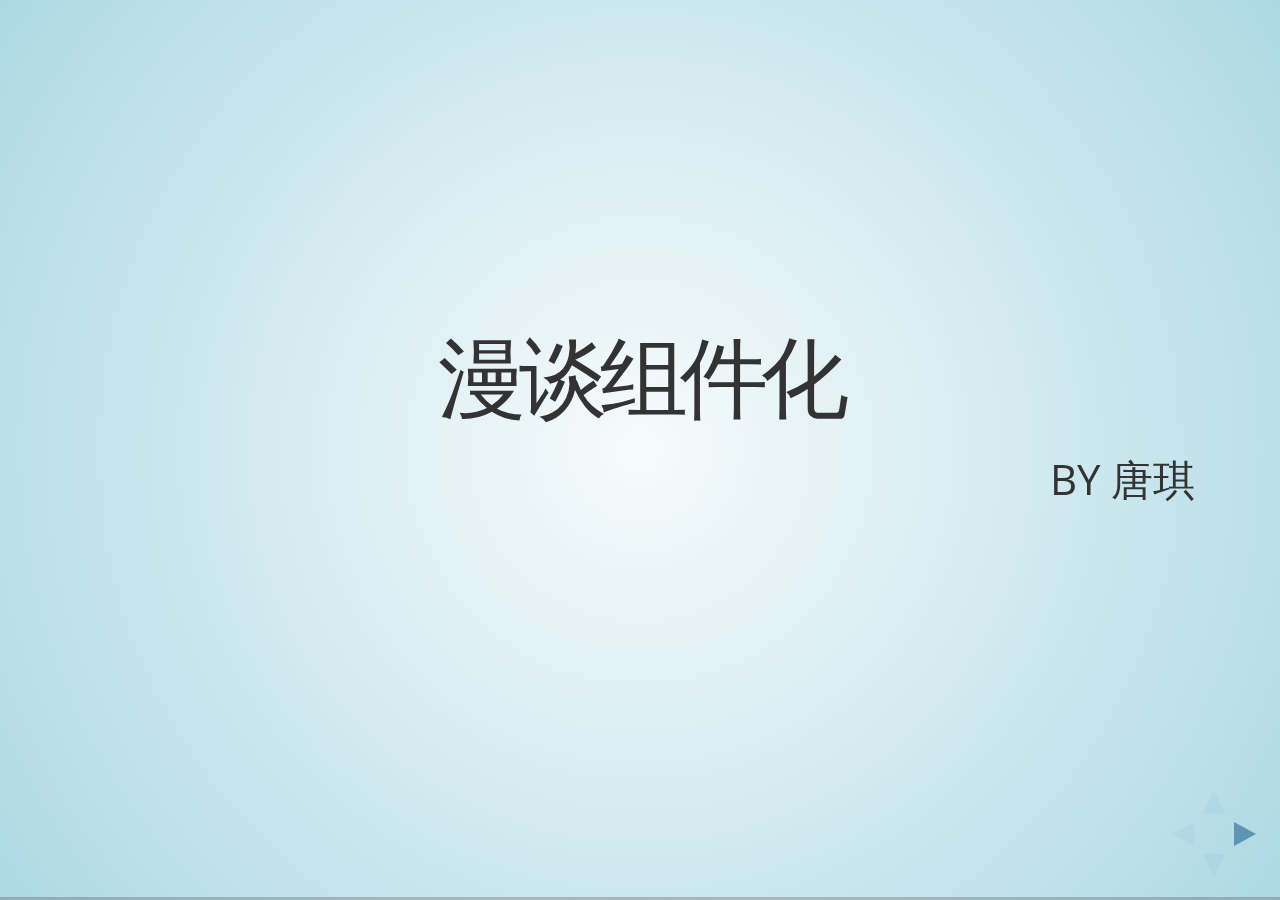
==== commit 484dea3d: "update" ====
--- a/component/ppt.html
+++ b/component/ppt.html
@@ -1,71 +1,118 @@
 <!doctype html>
 <html>
-	<head>
-		<meta charset="utf-8">
-		<meta name="viewport" content="width=device-width, initial-scale=1.0, maximum-scale=1.0, user-scalable=no">
+    <head>
+        <meta charset="utf-8">
+        <meta name="viewport" content="width=device-width, initial-scale=1.0, maximum-scale=1.0, user-scalable=no">
 
-		<title>reveal.js</title>
+        <title>漫谈组件化</title>
 
-		<link rel="stylesheet" href="css/reveal.css">
-		<link rel="stylesheet" href="css/theme/black.css">
+        <link rel="stylesheet" href="css/reveal.css">
+        <link rel="stylesheet" href="css/theme/sky.css">
 
-		<!-- Theme used for syntax highlighting of code -->
-		<link rel="stylesheet" href="lib/css/zenburn.css">
+        <!-- Theme used for syntax highlighting of code -->
+        <link rel="stylesheet" href="lib/css/zenburn.css">
 
-		<!-- Printing and PDF exports -->
-		<script>
-			var link = document.createElement( 'link' );
-			link.rel = 'stylesheet';
-			link.type = 'text/css';
-			link.href = window.location.search.match( /print-pdf/gi ) ? 'css/print/pdf.css' : 'css/print/paper.css';
-			document.getElementsByTagName( 'head' )[0].appendChild( link );
-		</script>
-	</head>
-	<body>
-		<div class="reveal">
-			<div class="slides">
-				<section data-markdown>
-					<section data-markdown>
-						<script type="text/template">
-							## Page title1
+        <!-- Printing and PDF exports -->
+        <script>
+            var link = document.createElement( 'link' );
+            link.rel = 'stylesheet';
+            link.type = 'text/css';
+            link.href = window.location.search.match( /print-pdf/gi ) ? 'css/print/pdf.css' : 'css/print/paper.css';
+            document.getElementsByTagName( 'head' )[0].appendChild( link );
+        </script>
+    </head>
+    <body>
+        <div class="reveal">
+            <div class="slides">
+                <section data-background="img/road.jpg" >
+                    <h2>漫谈组件化</h2>
+                    <p style="text-align: right;">BY 唐琪</p>
+                </section>
+                <section data-background="img/team.jpg">
+                    <h2>组件化项目如何开发的?</h2>
+                </section>
+                <section>
+                    <h2>交互/产品可以这么做</h2>
+                </section>
+                <section>
+                    <h2>设计可以这么画</h2>
+                </section>
+                <section>
+                    <h2>前端可以这么写</h2>
+                </section>
 
-							A paragraph with some text and a [link](http://hakim.se).
+                <section>
+                    <h2>组件化特点</h2>
+                    <ul>
+                        <li class="fragment"><span>功能单一</span><span class="fragment">(专注)</span></li>
+                        <li class="fragment"><span>重复使用</span><span class="fragment">(统一)</span></li>
+                        <li class="fragment"><span>快速开发</span><span class="fragment">(效率)</span></li>
+                    </ul>
+                </section>
 
-							---
+                <section data-background="img/lizi.jpg">
+                    <h2 style="">举个栗子</h2>
+                    <a href="http://ant.design/" target="_blank">ant design</a>
+                </section>
 
-							sdaf
-						</script>
-					</section>
-					<section data-markdown>
-						<script type="text/template">
-							## Page title2
+                <section>
+                    <h2>组件化关注点?</h2>
+                    <ul>
+                        <li>功能</li>
+                        <li>视觉</li>
+                        <li>交互</li>
+                        <li>跨端</li>
+                        <li>极端情况</li>
+                        <li>业务场景</li>
+                        <li>组合</li>
+                    </ul>
+                </section>
+                <section data-background="img/bingshan1t.jpg">
+                    <h2>冰山之下</h2>
+                </section>
+                <section>
+                    <h2>组件化关注点?</h2>
+                    <ul>
+                        <li>组件使用的培训</li>
+                        <li>交互组件的管理</li>
+                        <li>视觉组件的管理</li>
+                        <li>前端组件的管理</li>
+                    </ul>
+                </section>
+                <section>
+                    <h2>组件化迭代</h2>
+                    <div>
+                        <a href="img/component.png" target="_blank">
+                            <img src="img/component.png" alt="">
+                        </a>
+                    </div>
+                </section>
+                <section>
+                    <img src="./img/die.png" alt="">
+                </section>
+                <section >
+                    <h2>谢谢观赏</h2>
+                    <h3>2016-07-15</h3>
+                </section>
+            </div>
+        </div>
 
-							A paragraph with some text and a [link](http://hakim.se).
-						</script>
-					</section>
-				</section>
-				<section>Slide 1</section>
-				<section>Slide 1</section>
-				<section>Slide 2</section>
-			</div>
-		</div>
+        <script src="lib/js/head.min.js"></script>
+        <script src="js/reveal.js"></script>
 
-		<script src="lib/js/head.min.js"></script>
-		<script src="js/reveal.js"></script>
+        <script>
+            // More info https://github.com/hakimel/reveal.js#configuration
+            Reveal.initialize({
+                history: true,
 
-		<script>
-			// More info https://github.com/hakimel/reveal.js#configuration
-			Reveal.initialize({
-				history: true,
-
-				// More info https://github.com/hakimel/reveal.js#dependencies
-				dependencies: [
-					{ src: 'plugin/markdown/marked.js' },
-					{ src: 'plugin/markdown/markdown.js' },
-					{ src: 'plugin/notes/notes.js', async: true },
-					{ src: 'plugin/highlight/highlight.js', async: true, callback: function() { hljs.initHighlightingOnLoad(); } }
-				]
-			});
-		</script>
-	</body>
+                // More info https://github.com/hakimel/reveal.js#dependencies
+                dependencies: [
+                    { src: 'plugin/markdown/marked.js' },
+                    { src: 'plugin/markdown/markdown.js' },
+                    { src: 'plugin/notes/notes.js', async: true },
+                    { src: 'plugin/highlight/highlight.js', async: true, callback: function() { hljs.initHighlightingOnLoad(); } }
+                ]
+            });
+        </script>
+    </body>
 </html>
--- a/component/css/theme/sky.css
+++ b/component/css/theme/sky.css
@@ -0,0 +1,294 @@
+/**
+ * Sky theme for reveal.js.
+ *
+ * Copyright (C) 2011-2012 Hakim El Hattab, http://hakim.se
+ */
+@import url(https://fonts.googleapis.com/css?family=Quicksand:400,700,400italic,700italic);
+@import url(https://fonts.googleapis.com/css?family=Open+Sans:400italic,700italic,400,700);
+.reveal a {
+  line-height: 1.3em; }
+
+/*********************************************
+ * GLOBAL STYLES
+ *********************************************/
+body {
+  background: #add9e4;
+  background: -moz-radial-gradient(center, circle cover, #f7fbfc 0%, #add9e4 100%);
+  background: -webkit-gradient(radial, center center, 0px, center center, 100%, color-stop(0%, #f7fbfc), color-stop(100%, #add9e4));
+  background: -webkit-radial-gradient(center, circle cover, #f7fbfc 0%, #add9e4 100%);
+  background: -o-radial-gradient(center, circle cover, #f7fbfc 0%, #add9e4 100%);
+  background: -ms-radial-gradient(center, circle cover, #f7fbfc 0%, #add9e4 100%);
+  background: radial-gradient(center, circle cover, #f7fbfc 0%, #add9e4 100%);
+  background-color: #f7fbfc; }
+
+.reveal {
+  font-family: "微软雅黑","Open Sans", sans-serif;
+  font-size: 36px;
+  font-weight: normal;
+  color: #333; }
+
+::selection {
+  color: #fff;
+  background: #134674;
+  text-shadow: none; }
+
+.reveal .slides > section,
+.reveal .slides > section > section {
+  line-height: 1.3;
+  font-weight: inherit; }
+
+/*********************************************
+ * HEADERS
+ *********************************************/
+.reveal h1,
+.reveal h2,
+.reveal h3,
+.reveal h4,
+.reveal h5,
+.reveal h6 {
+  margin: 0 0 20px 0;
+  color: #333;
+  font-family: "微软雅黑","Quicksand", sans-serif;
+  font-weight: normal;
+  line-height: 1.2;
+  letter-spacing: -0.08em;
+  text-transform: uppercase;
+  text-shadow: none;
+  word-wrap: break-word; }
+
+.reveal h1 {
+  font-size: 3.77em; }
+
+.reveal h2 {
+  font-size: 2.11em; }
+
+.reveal h3 {
+  font-size: 1.55em; }
+
+.reveal h4 {
+  font-size: 1em; }
+
+.reveal h1 {
+  text-shadow: none; }
+
+/*********************************************
+ * OTHER
+ *********************************************/
+.reveal p {
+  margin: 20px 0;
+  line-height: 1.3; }
+
+/* Ensure certain elements are never larger than the slide itself */
+.reveal img,
+.reveal video,
+.reveal iframe {
+  max-width: 95%;
+  max-height: 95%; }
+
+.reveal strong,
+.reveal b {
+  font-weight: bold; }
+
+.reveal em {
+  font-style: italic; }
+
+.reveal ol,
+.reveal dl,
+.reveal ul {
+  display: inline-block;
+  text-align: left;
+  margin: 0 0 0 1em; }
+
+.reveal ol {
+  list-style-type: decimal; }
+
+.reveal ul {
+  list-style-type: disc; }
+
+.reveal ul ul {
+  list-style-type: square; }
+
+.reveal ul ul ul {
+  list-style-type: circle; }
+
+.reveal ul ul,
+.reveal ul ol,
+.reveal ol ol,
+.reveal ol ul {
+  display: block;
+  margin-left: 40px; }
+
+.reveal dt {
+  font-weight: bold; }
+
+.reveal dd {
+  margin-left: 40px; }
+
+.reveal q,
+.reveal blockquote {
+  quotes: none; }
+
+.reveal blockquote {
+  display: block;
+  position: relative;
+  width: 70%;
+  margin: 20px auto;
+  padding: 5px;
+  font-style: italic;
+  background: rgba(255, 255, 255, 0.05);
+  box-shadow: 0px 0px 2px rgba(0, 0, 0, 0.2); }
+
+.reveal blockquote p:first-child,
+.reveal blockquote p:last-child {
+  display: inline-block; }
+
+.reveal q {
+  font-style: italic; }
+
+.reveal pre {
+  display: block;
+  position: relative;
+  width: 90%;
+  margin: 20px auto;
+  text-align: left;
+  font-size: 0.55em;
+  font-family: monospace;
+  line-height: 1.2em;
+  word-wrap: break-word;
+  box-shadow: 0px 0px 6px rgba(0, 0, 0, 0.3); }
+
+.reveal code {
+  font-family: monospace; }
+
+.reveal pre code {
+  display: block;
+  padding: 5px;
+  overflow: auto;
+  max-height: 400px;
+  word-wrap: normal; }
+
+.reveal table {
+  margin: auto;
+  border-collapse: collapse;
+  border-spacing: 0; }
+
+.reveal table th {
+  font-weight: bold; }
+
+.reveal table th,
+.reveal table td {
+  text-align: left;
+  padding: 0.2em 0.5em 0.2em 0.5em;
+  border-bottom: 1px solid; }
+
+.reveal table th[align="center"],
+.reveal table td[align="center"] {
+  text-align: center; }
+
+.reveal table th[align="right"],
+.reveal table td[align="right"] {
+  text-align: right; }
+
+.reveal table tbody tr:last-child th,
+.reveal table tbody tr:last-child td {
+  border-bottom: none; }
+
+.reveal sup {
+  vertical-align: super; }
+
+.reveal sub {
+  vertical-align: sub; }
+
+.reveal small {
+  display: inline-block;
+  font-size: 0.6em;
+  line-height: 1.2em;
+  vertical-align: top; }
+
+.reveal small * {
+  vertical-align: top; }
+
+/*********************************************
+ * LINKS
+ *********************************************/
+.reveal a {
+  color: #3b759e;
+  text-decoration: none;
+  -webkit-transition: color .15s ease;
+  -moz-transition: color .15s ease;
+  transition: color .15s ease; }
+
+.reveal a:hover {
+  color: #74a7cb;
+  text-shadow: none;
+  border: none; }
+
+.reveal .roll span:after {
+  color: #fff;
+  background: #264c66; }
+
+/*********************************************
+ * IMAGES
+ *********************************************/
+.reveal section img {
+  margin: 15px 0px;
+  background: rgba(255, 255, 255, 0.12);
+  border: 4px solid #333;
+  box-shadow: 0 0 10px rgba(0, 0, 0, 0.15); }
+
+.reveal section img.plain {
+  border: 0;
+  box-shadow: none; }
+
+.reveal a img {
+  -webkit-transition: all .15s linear;
+  -moz-transition: all .15s linear;
+  transition: all .15s linear; }
+
+.reveal a:hover img {
+  background: rgba(255, 255, 255, 0.2);
+  border-color: #3b759e;
+  box-shadow: 0 0 20px rgba(0, 0, 0, 0.55); }
+
+/*********************************************
+ * NAVIGATION CONTROLS
+ *********************************************/
+.reveal .controls .navigate-left,
+.reveal .controls .navigate-left.enabled {
+  border-right-color: #3b759e; }
+
+.reveal .controls .navigate-right,
+.reveal .controls .navigate-right.enabled {
+  border-left-color: #3b759e; }
+
+.reveal .controls .navigate-up,
+.reveal .controls .navigate-up.enabled {
+  border-bottom-color: #3b759e; }
+
+.reveal .controls .navigate-down,
+.reveal .controls .navigate-down.enabled {
+  border-top-color: #3b759e; }
+
+.reveal .controls .navigate-left.enabled:hover {
+  border-right-color: #74a7cb; }
+
+.reveal .controls .navigate-right.enabled:hover {
+  border-left-color: #74a7cb; }
+
+.reveal .controls .navigate-up.enabled:hover {
+  border-bottom-color: #74a7cb; }
+
+.reveal .controls .navigate-down.enabled:hover {
+  border-top-color: #74a7cb; }
+
+/*********************************************
+ * PROGRESS BAR
+ *********************************************/
+.reveal .progress {
+  background: rgba(0, 0, 0, 0.2); }
+
+.reveal .progress span {
+  background: #3b759e;
+  -webkit-transition: width 800ms cubic-bezier(0.26, 0.86, 0.44, 0.985);
+  -moz-transition: width 800ms cubic-bezier(0.26, 0.86, 0.44, 0.985);
+  transition: width 800ms cubic-bezier(0.26, 0.86, 0.44, 0.985); }
